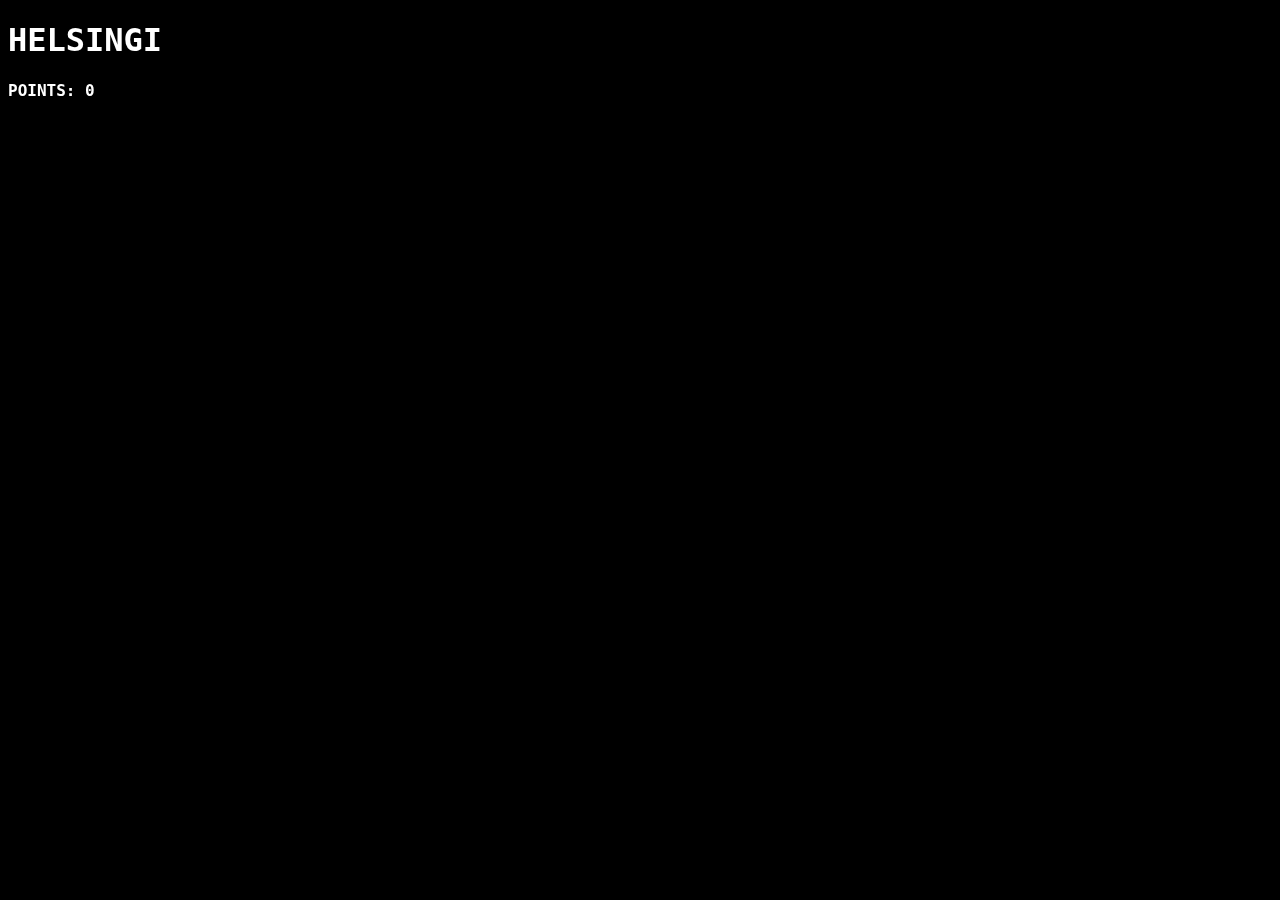
==== demo/pointcloud/helsinki.html @ 3b49b9bf "Moved from presentation to here" ====
<!doctype html>
<html>
    
    <head>
        <meta charset='UTF-8'>
        <link rel='stylesheet' type='text/css' href='css/style.css' />
    </head>
    
    <body>
        <canvas id='canvas'></canvas>
        <h1>Helsingi</h1>
        <div id='info'>
            <p class="hideafter">
                <span id='matterhornStatus'></span>
                <span class='blink'>▌</span>
            </p>
            <span>Points:</span>
            <span id='matterhornNumPoints'>0</span>
            <div id='progressbar1'></div>
            <div id='fps'></div>
        </div>
        <script type='text/javascript'>
            var asc_file = 'clouds/L4133B3.asc';
        </script>
        <script type='text/javascript' src='js/jquery-1.4.2.min.js'></script>
        <script type='text/javascript' src='js/site.js'></script>
        <script type='text/javascript' src='js/psapi.js'></script>
        <script type='text/javascript' src='js/mjs.js'></script>
        <script type='text/javascript' src='js/asc.js'></script>
        <script type='text/javascript' src='js/psi.js'></script>
        <script type='text/javascript' src='js/pts.js'></script>
        <script type='text/javascript' src='js/ply.js'></script>
        <script type='text/javascript' src='js/hps0.js'></script>
        <script type='text/javascript' src='js/psi2.js'></script>
    </body>

</html>
---- demo/pointcloud/css/style.css ----
/* prevent the window scrollbars from appearing
which conflict with zooming.*/
html {
  overflow-x: hidden; 
  overflow-y: hidden; 
  background-color:white;
  color:white;
  font-family: helvetica;
  font-weight: lighter;
}

canvas{
  position: absolute;
  top: 0;
  left: 0;
  padding: 0;
  margin: 0;
}

#no-canvas {
	width: 100%;
	height: 100%;
}

#info,h1 {
	color: #FFF;
  font-family: Monaco, monospace;
  font-weight: bold;
  position: relative;
  text-transform: uppercase;
}

.blink {
  -webkit-animation: blink .75s linear infinite;
  -moz-animation: blink .75s linear infinite;
  -ms-animation: blink .75s linear infinite;
  -o-animation: blink .75s linear infinite;
  animation: blink .75s linear infinite;
}
@-webkit-keyframes blink {
    0% { opacity: 1; }
    50% { opacity: 1; }
    50.01% { opacity: 0; }
    100% { opacity: 0; }
}

@-moz-keyframes blink {
    0% { opacity: 1; }
    50% { opacity: 1; }
    50.01% { opacity: 0; }
    100% { opacity: 0; }
}

@-ms-keyframes blink {
    0% { opacity: 1; }
    50% { opacity: 1; }
    50.01% { opacity: 0; }
    100% { opacity: 0; }
}

@-o-keyframes blink {
    0% { opacity: 1; }
    50% { opacity: 1; }
    50.01% { opacity: 0; }
    100% { opacity: 0; }
}

@keyframes blink {
    0% { opacity: 1; }
    50% { opacity: 1; }
    50.01% { opacity: 0; }
    100% { opacity: 0; }
}

.attribution{
  position: absolute;
  bottom: 0;
  right: 0;
  z-index: 100;
  color: #202020;
  font-size: 11px;
  background: #DDD;
  padding: 1px 2px;
  cursor: pointer;
}

.modal {
  position: absolute;
  top:15%;
  left:35%;
  width: 30%;
  display: none;
  background: white;
  border-radius:4px;
  border:1px solid #ddd;
  color:black;
  padding: 10px 20px;
  line-height: 24px;
}

.modal a {
  color: #1E5CB9;
  text-decoration: none;
}

li {
  list-style: none;
}
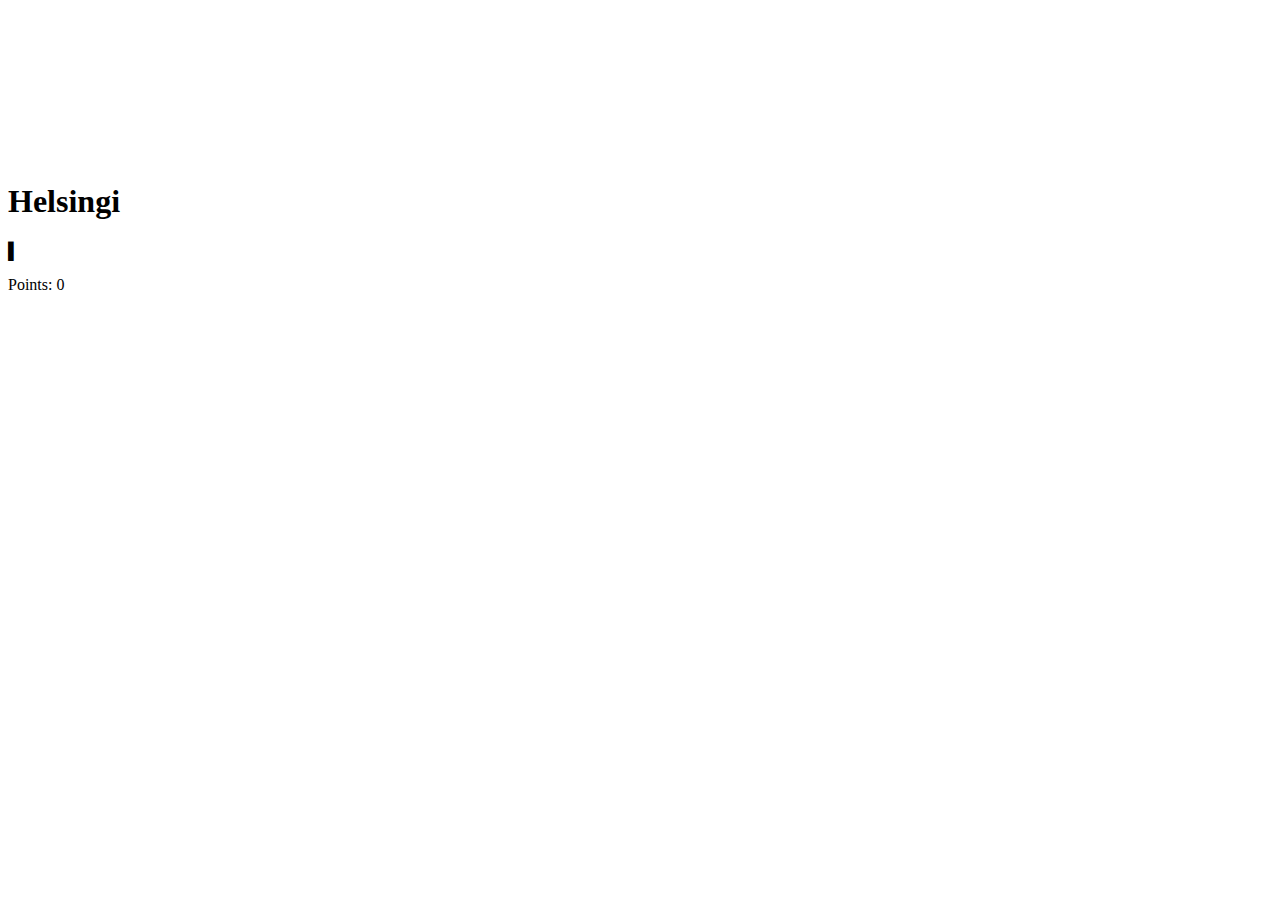
==== commit c0bbe17e: "Update helsinki.html" ====
--- a/demo/pointcloud/helsinki.html
+++ b/demo/pointcloud/helsinki.html
@@ -20,7 +20,7 @@
             <div id='fps'></div>
         </div>
         <script type='text/javascript'>
-            var asc_file = 'clouds/L4133B3.asc';
+            var asc_file = 'https://dl.dropboxusercontent.com/u/36271555/estgis2013/clouds/L4133B3.asc';
         </script>
         <script type='text/javascript' src='js/jquery-1.4.2.min.js'></script>
         <script type='text/javascript' src='js/site.js'></script>
@@ -34,4 +34,4 @@
         <script type='text/javascript' src='js/psi2.js'></script>
     </body>
 
-</html>+</html>
